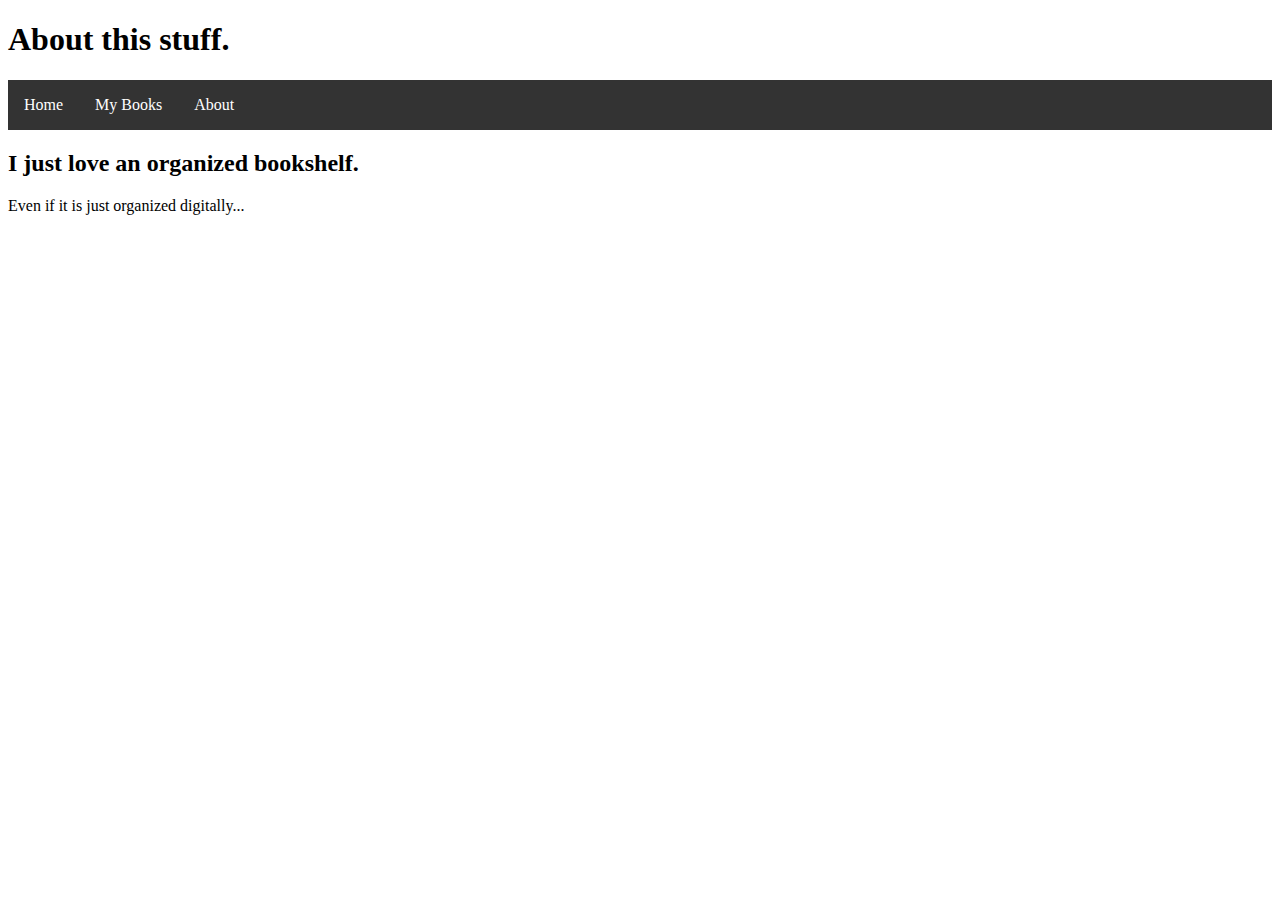
==== about.html @ 926178b6 "Fixed external style sheet to replicate original styling" ====
<!doctype html>

  <head>

    <link rel="stylesheet" type="text/css" href="styles.css">

    <title>The Library</title>

    <h1>About this stuff.</h1>

    <ul>
      <li><a href="library.html">Home</a></li>
      <li><a href="mybooks.html">My Books</a></li>
      <!--  Not sure if I will keep this yet. <li><a href="#contact">Contact</a></li>-->
      <li><a href="about.html">About</a></li>
    </ul>


  </head>

  <body>

    <h2>I just love an organized bookshelf.</h2>
    <p>Even if it is just organized digitally...</p>


  </body>

  <footer>

  </footer>

</html>
---- styles.css ----
ul {
    list-style-type: none;
    margin: 0;
    padding: 0;
    overflow: hidden;
    background-color: #333333;
}

li {
    float: left;
}

li a {
    display: block;
    color: white;
    text-align: center;
    padding: 16px;
    text-decoration: none;
}

li a:hover {
    background-color: #111111;
}
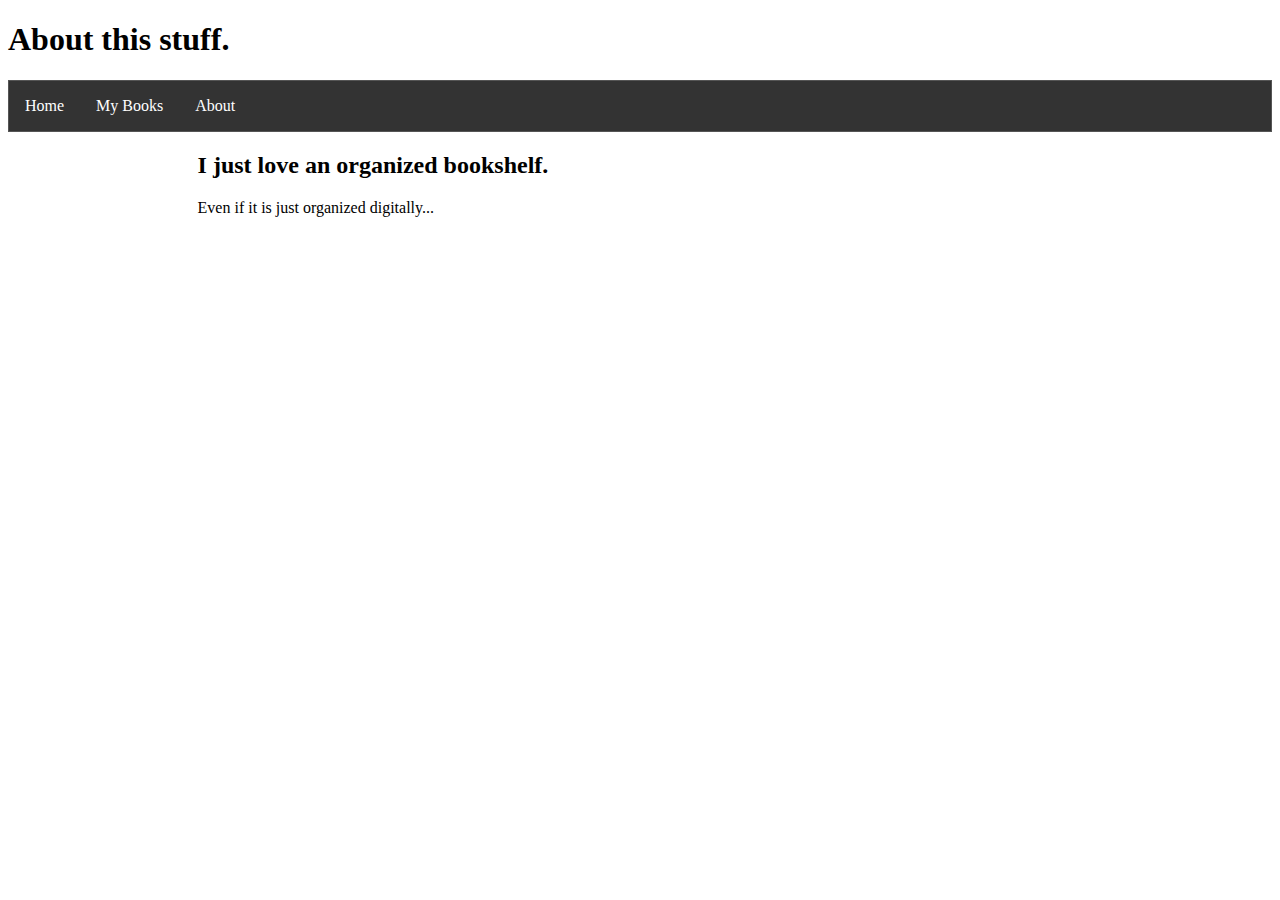
==== commit 2e51609d: "Added normalize and wrapper div's" ====
--- a/about.html
+++ b/about.html
@@ -9,7 +9,7 @@
     <h1>About this stuff.</h1>
 
     <ul>
-      <li><a href="library.html">Home</a></li>
+      <li><a href="index.html">Home</a></li>
       <li><a href="mybooks.html">My Books</a></li>
       <!--  Not sure if I will keep this yet. <li><a href="#contact">Contact</a></li>-->
       <li><a href="about.html">About</a></li>
@@ -19,15 +19,17 @@
   </head>
 
   <body>
+    <div class="wrapper">
+      <header class="main-header">
+        <h2>I just love an organized bookshelf.</h2>
+        <p>Even if it is just organized digitally...</p>
+      </header>
 
-    <h2>I just love an organized bookshelf.</h2>
-    <p>Even if it is just organized digitally...</p>
+    
 
+      <footer>
 
+      </footer>
+    </div>  
   </body>
-
-  <footer>
-
-  </footer>
-
 </html>
--- a/styles.css
+++ b/styles.css
@@ -1,6 +1,18 @@
 
 
+/* ================================= 
+Base Layout Styles
+==================================== */
+/* ---- Layout Containers ---- */
+
+.wrapper {
+	width: 70%;
+	margin: 0 auto;
+}
+
+/* ---- Page Elements ---- */
 ul {
+    border: 1px solid #555;
     list-style-type: none;
     margin: 0;
     padding: 0;
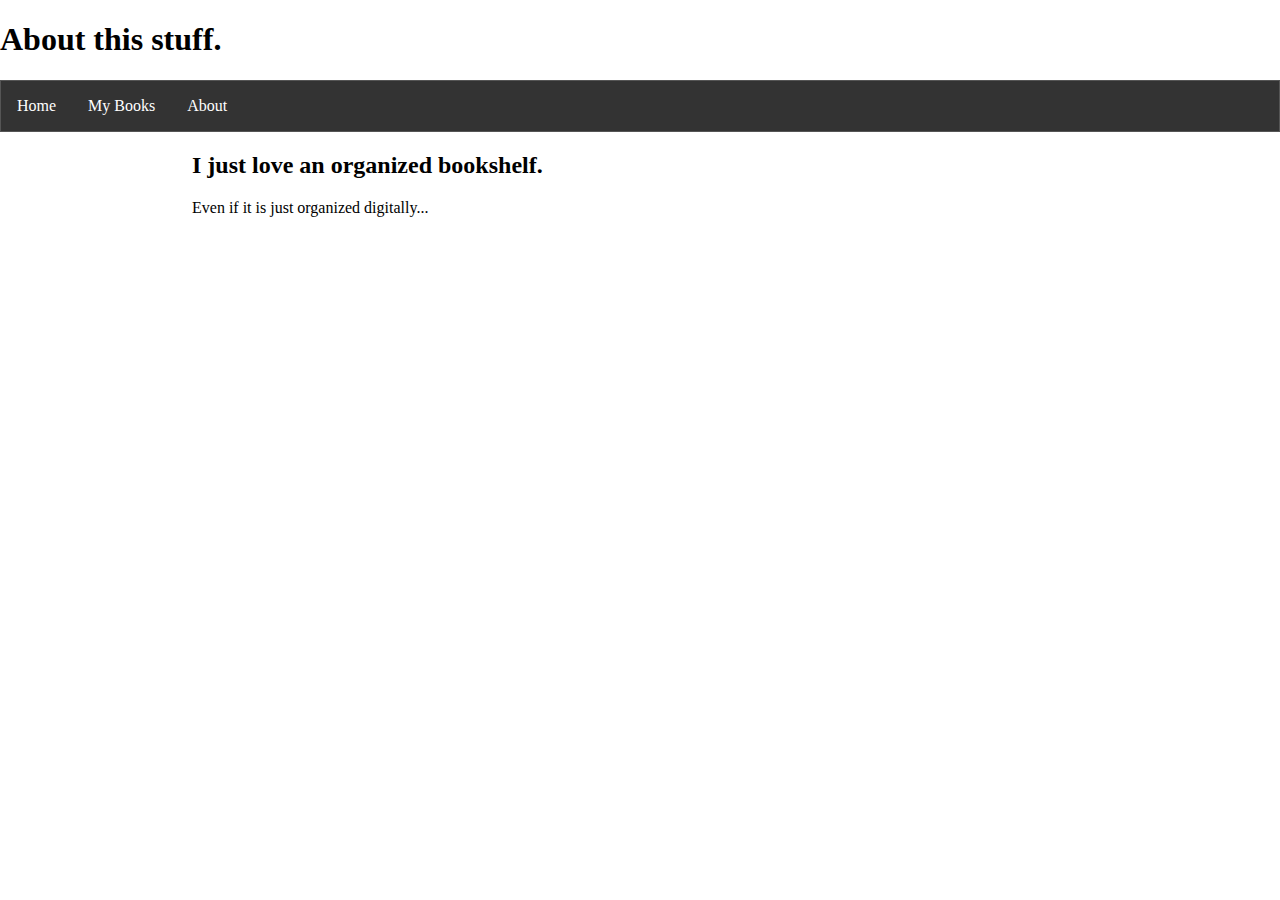
==== commit 482dac53: "Linked Normalize style sheet" ====
--- a/about.html
+++ b/about.html
@@ -1,20 +1,20 @@
 <!doctype html>
 
   <head>
-
+    
+    <link rel="stylesheet" type="text/css" href="normalize.css">
     <link rel="stylesheet" type="text/css" href="styles.css">
 
     <title>The Library</title>
 
-    <h1>About this stuff.</h1>
+      <h1>About this stuff.</h1>
 
-    <ul>
-      <li><a href="index.html">Home</a></li>
-      <li><a href="mybooks.html">My Books</a></li>
-      <!--  Not sure if I will keep this yet. <li><a href="#contact">Contact</a></li>-->
-      <li><a href="about.html">About</a></li>
-    </ul>
-
+      <ul>
+        <li><a href="index.html">Home</a></li>
+        <li><a href="mybooks.html">My Books</a></li>
+        <!--  Not sure if I will keep this yet. <li><a href="#contact">Contact</a></li>-->
+        <li><a href="about.html">About</a></li>
+      </ul>
 
   </head>
 
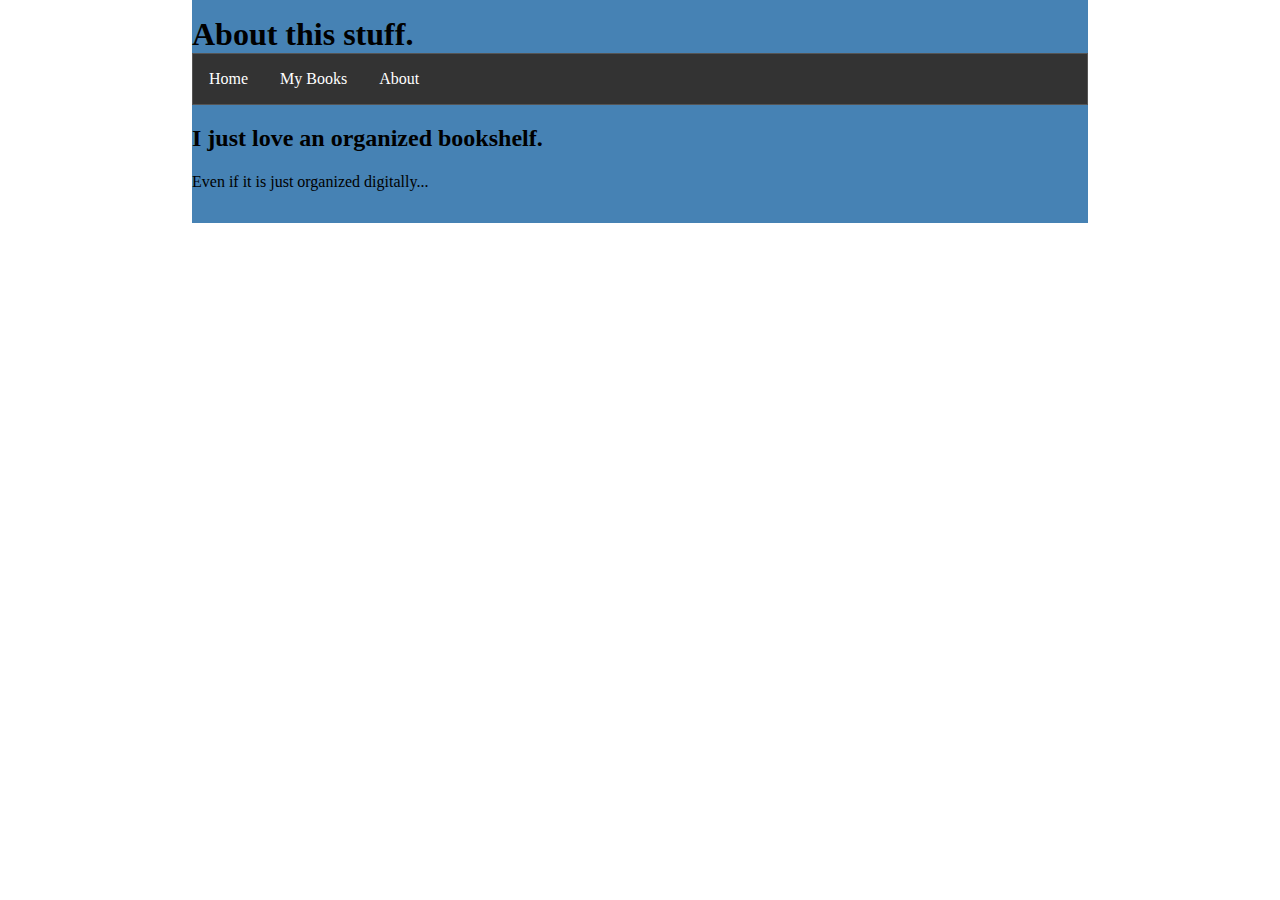
==== commit 9d52282d: "Moved header and nav to body." ====
--- a/about.html
+++ b/about.html
@@ -7,22 +7,25 @@
 
     <title>The Library</title>
 
-      <h1>About this stuff.</h1>
-
-      <ul>
-        <li><a href="index.html">Home</a></li>
-        <li><a href="mybooks.html">My Books</a></li>
-        <!--  Not sure if I will keep this yet. <li><a href="#contact">Contact</a></li>-->
-        <li><a href="about.html">About</a></li>
-      </ul>
-
   </head>
 
   <body>
     <div class="wrapper">
       <header class="main-header">
-        <h2>I just love an organized bookshelf.</h2>
-        <p>Even if it is just organized digitally...</p>
+
+        <h1>About this stuff.</h1>
+
+        <ul class="main-nav">
+          <li><a href="index.html">Home</a></li>
+          <li><a href="mybooks.html">My Books</a></li>
+          <!--  Not sure if I will keep this yet. <li><a href="#contact">Contact</a></li>-->
+          <li><a href="about.html">About</a></li>
+        </ul>
+
+          <h2>I just love an organized bookshelf.</h2>
+
+          <p>Even if it is just organized digitally...</p>
+
       </header>
 
     
--- a/styles.css
+++ b/styles.css
@@ -1,4 +1,11 @@
 
+/* ================================= 
+Base Element Styles
+==================================== */
+
+h1 {
+    margin: 0;
+}
 
 /* ================================= 
 Base Layout Styles
@@ -8,6 +15,11 @@
 .wrapper {
 	width: 70%;
 	margin: 0 auto;
+}
+
+.main-header {
+    background: steelblue;
+    padding: 1em 0;
 }
 
 /* ---- Page Elements ---- */
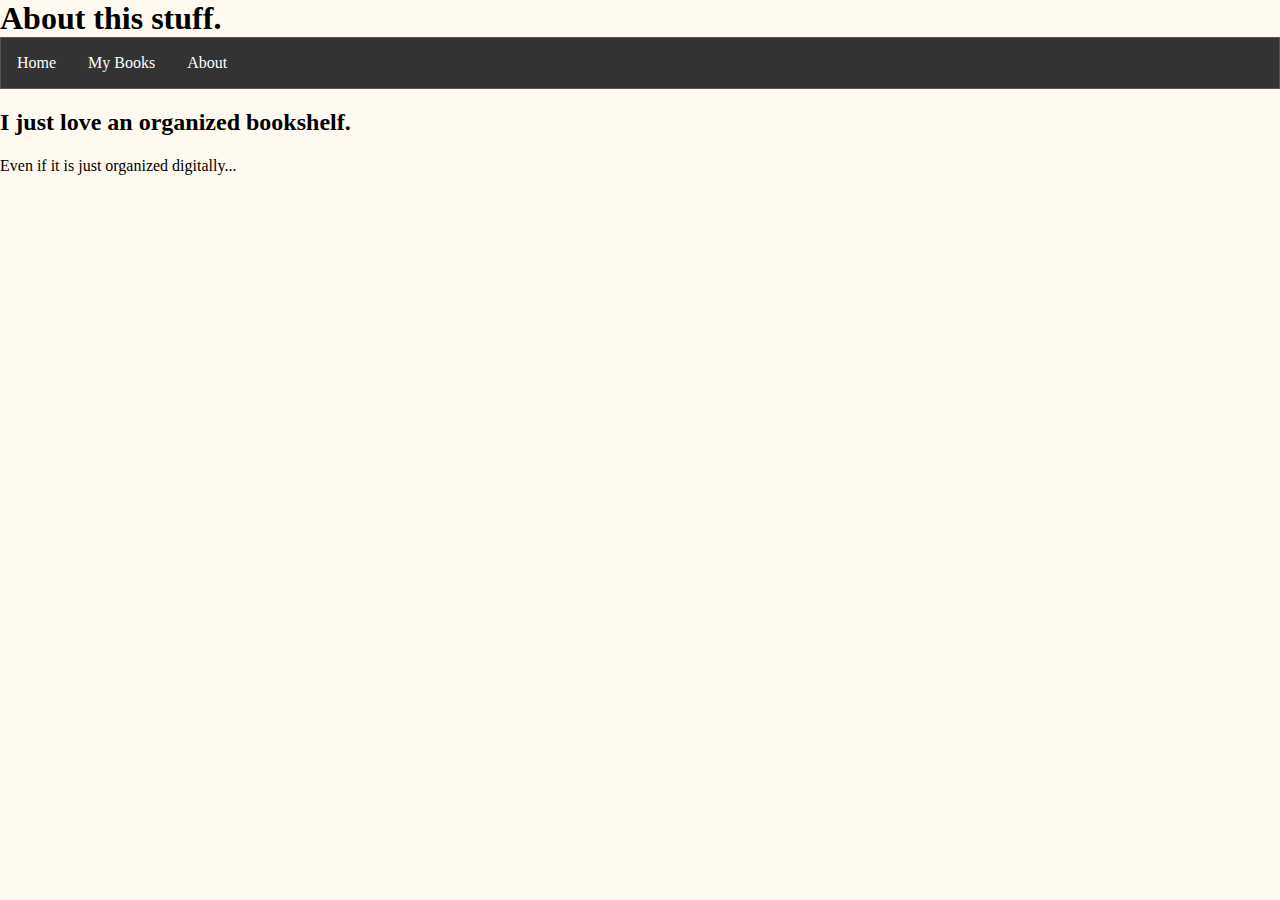
==== commit 66ac6fb9: "Created container for main content." ====
--- a/about.html
+++ b/about.html
@@ -21,14 +21,17 @@
           <!--  Not sure if I will keep this yet. <li><a href="#contact">Contact</a></li>-->
           <li><a href="about.html">About</a></li>
         </ul>
-
-          <h2>I just love an organized bookshelf.</h2>
-
-          <p>Even if it is just organized digitally...</p>
+      
 
       </header>
 
-    
+      <div class="container"></div>
+
+        <h2>I just love an organized bookshelf.</h2>
+
+        <p>Even if it is just organized digitally...</p>
+
+      </div>
 
       <footer>
 
--- a/styles.css
+++ b/styles.css
@@ -2,6 +2,10 @@
 /* ================================= 
 Base Element Styles
 ==================================== */
+
+body {
+    background: floralwhite;
+}
 
 h1 {
     margin: 0;
@@ -13,13 +17,17 @@
 /* ---- Layout Containers ---- */
 
 .wrapper {
-	width: 70%;
 	margin: 0 auto;
 }
 
+.container {
+    width: 90%;
+    margin: 0 auto;
+}
+
 .main-header {
-    background: steelblue;
-    padding: 1em 0;
+    background: floralwhite;
+    padding: 1em 0 floralwhite;
 }
 
 /* ---- Page Elements ---- */
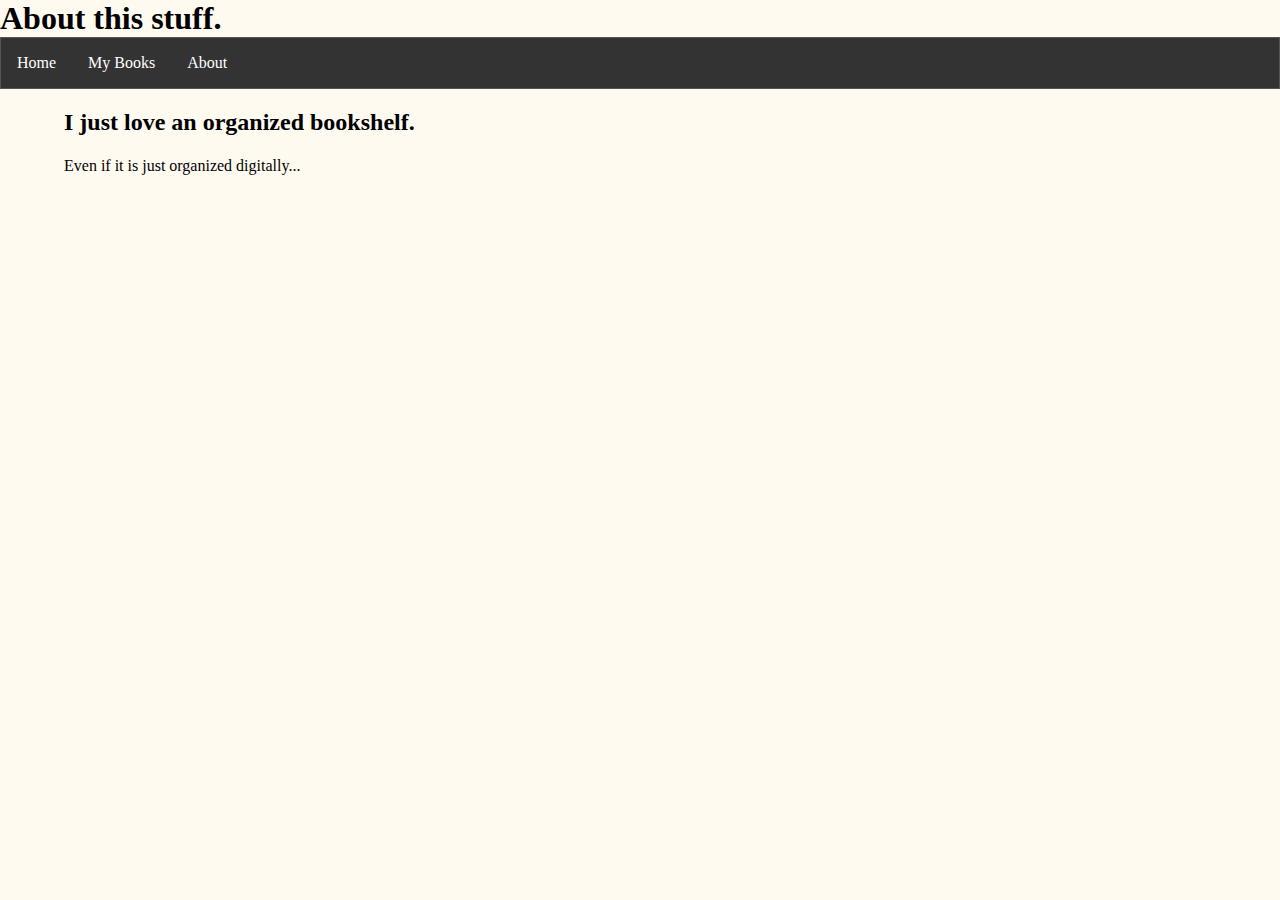
==== commit e3c8a068: "Corrected bug on about page" ====
--- a/about.html
+++ b/about.html
@@ -25,7 +25,7 @@
 
       </header>
 
-      <div class="container"></div>
+      <div class="container">
 
         <h2>I just love an organized bookshelf.</h2>
 
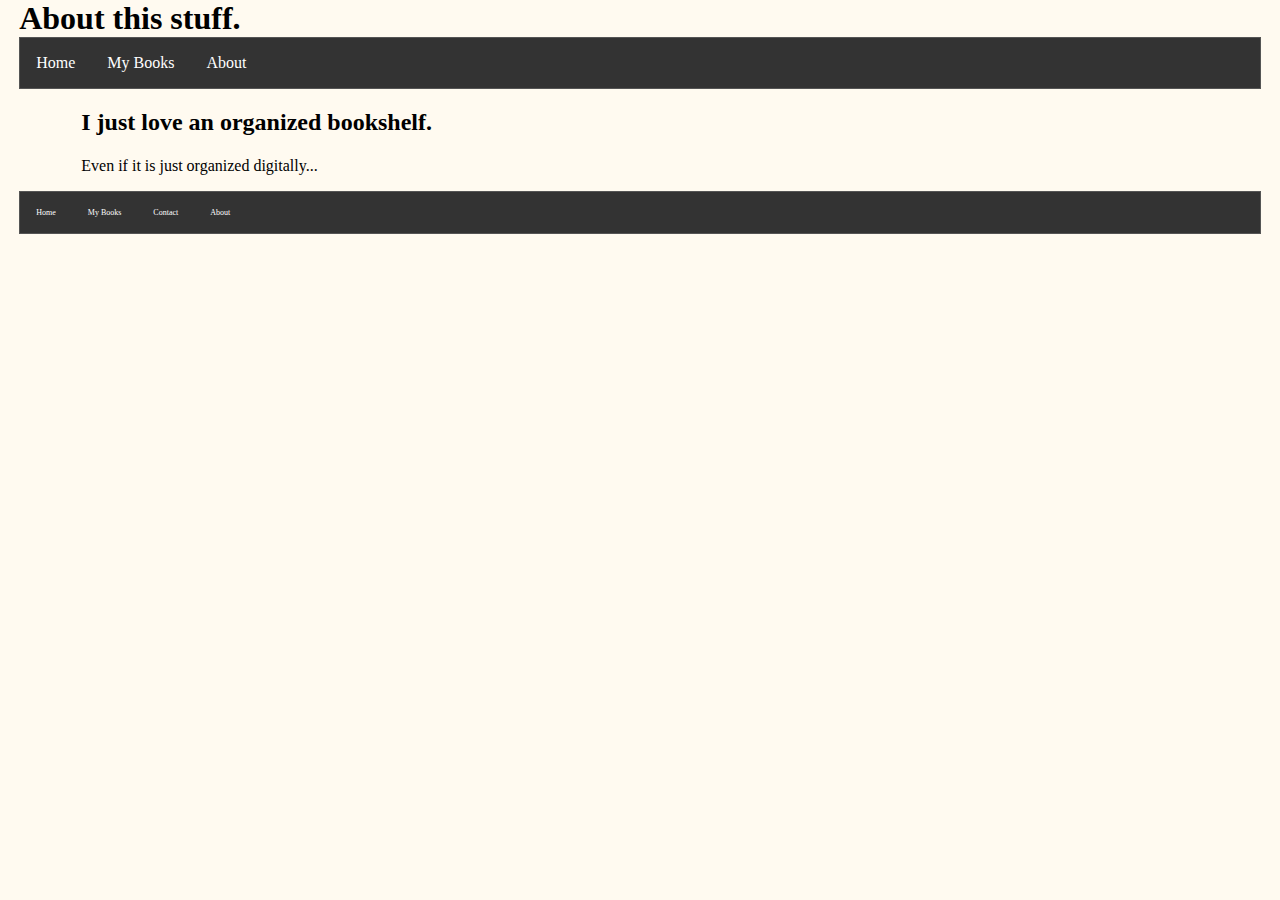
==== commit 5223ee99: "Added footer-nav." ====
--- a/about.html
+++ b/about.html
@@ -27,7 +27,7 @@
 
       <div class="container">
 
-        <h2>I just love an organized bookshelf.</h2>
+          <h2>I just love an organized bookshelf.</h2>
 
         <p>Even if it is just organized digitally...</p>
 
@@ -35,6 +35,13 @@
 
       <footer>
 
+          <ul class="footer-nav">
+              <li><a href="index.html">Home</a></li>
+              <li><a href="mybooks.html">My Books</a></li>
+              <li><a href="contact.html">Contact</a></li>
+              <li><a href="about.html">About</a></li>
+          </ul>
+
       </footer>
     </div>  
   </body>
--- a/styles.css
+++ b/styles.css
@@ -17,6 +17,7 @@
 /* ---- Layout Containers ---- */
 
 .wrapper {
+    width: 97%;
 	margin: 0 auto;
 }
 
@@ -55,3 +56,7 @@
 li a:hover {
     background-color: #111111;
 }
+
+.footer-nav {
+    font-size: 50%;
+}